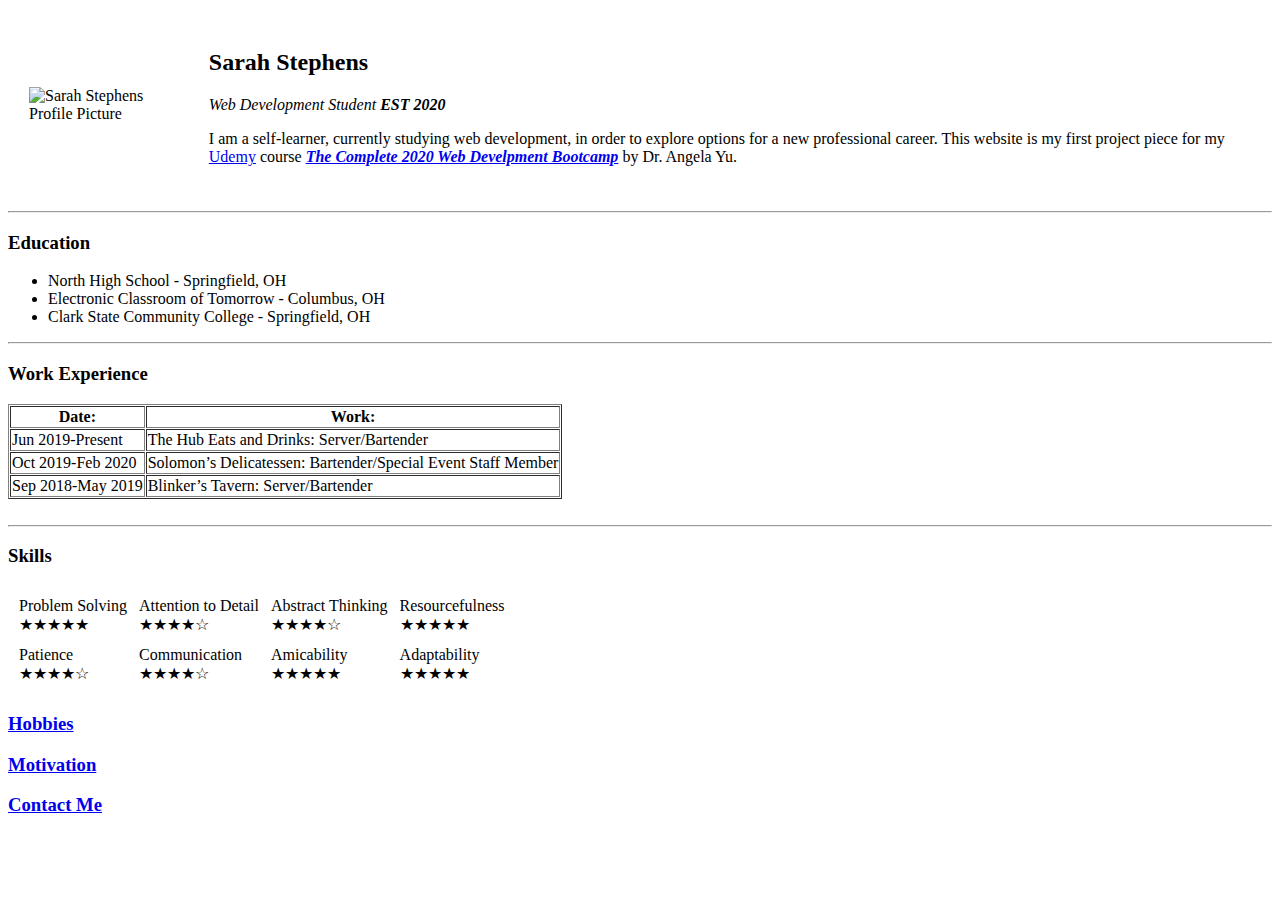
==== index.html @ c29e567b "Update index.html" ====
<!DOCTYPE html>
<html lang="en" dir="ltr">
  <head>
    <meta charset="utf-8">
    <title>Sarah's Personal Site</title>
  </head>
  <body>
  <table cellspacing="20">
    <tr>
      <td>
        <img src="https://raw.githubusercontent.com/VagabondArmada/Udemy-Projects/master/Images/Sarah_Stephens_Profile_Picture.jpg" alt="Sarah Stephens Profile Picture">
      </td>
      <td>
        <h2>Sarah Stephens</h2>
        <p><em>Web Development Student <strong>EST 2020</strong></em></p>
        <p>I am a self-learner, currently studying web development, in order to explore options for a new professional career. This website is my first project piece for my <a href="https://www.udemy.com/">Udemy</a> course <em><strong><a href="https://www.udemy.com/course/the-complete-web-development-bootcamp/?data_h=BUAecVdUTHQ%3D&deal_code=1812GIFTINGB&utm_source=adwords&utm_medium=udemyads&utm_campaign=DSA_Catchall_la.EN_cc.US&utm_content=deal4584&utm_term=_._ag_95911180068_._ad_436653296108_._kw__._de_c_._dm__._pl__._ti_dsa-406594358574_._li_9032528_._pd__._&matchtype=b&gclid=EAIaIQobChMIipON6ZrR6QIVhobACh0jvAZ6EAAYASAAEgJFA_D_BwE">The Complete 2020 Web Develpment Bootcamp</a></strong></em> by Dr. Angela Yu.</p>
        </td>
    </tr>
  </table>
  <hr>
  <h3>Education</h3>
  <ul>
    <li>North High School - Springfield, OH</li>
    <li>Electronic Classroom of Tomorrow - Columbus, OH</li>
    <li>Clark State Community College - Springfield, OH</li>
  </ul>
  <hr>
  <h3>Work Experience</h3>
  <table border="1" cellspacing="1">
    <thead>
      <tr>
        <th>Date:</th>
        <th>Work:</th>
      </tr>
    </thead>
    <tbody>
      <tr>
        <td>Jun 2019-Present</td>
        <td>The Hub Eats and Drinks: Server/Bartender</td>
      </tr>
      <tr>
        <td>Oct 2019-Feb 2020</td>
        <td>Solomon’s Delicatessen: Bartender/Special Event Staff Member</td>
      </tr>
      <tr>
        <td>Sep 2018-May 2019</td>
        <td>Blinker’s Tavern: Server/Bartender</td>
      </tr>
    </tbody>
    <tfoot>
    </tfoot>
  </table>
  <br>
  <hr>
  <h3>Skills</h3>
  <table cellspacing="10">
    <tbody>
      <tr>
        <td>Problem Solving<br>★★★★★</td>
        <td>Attention to Detail<br>★★★★☆</td>
        <td>Abstract Thinking<br>★★★★☆</td>
        <td>Resourcefulness<br>★★★★★</td>
      </tr>
        <td>Patience<br>★★★★☆</td>
        <td>Communication<br>★★★★☆</td>
        <td>Amicability<br>★★★★★</td>
        <td>Adaptability<br>★★★★★</td>
    </tbody>
  </table>
  <a href="hobbies.html"><h3>Hobbies</h3></a>
  <a href="motivation.html"><h3>Motivation</h3></a>
  <a href="contact-me.html"><h3>Contact Me</h3></a>
  </body>
</html>
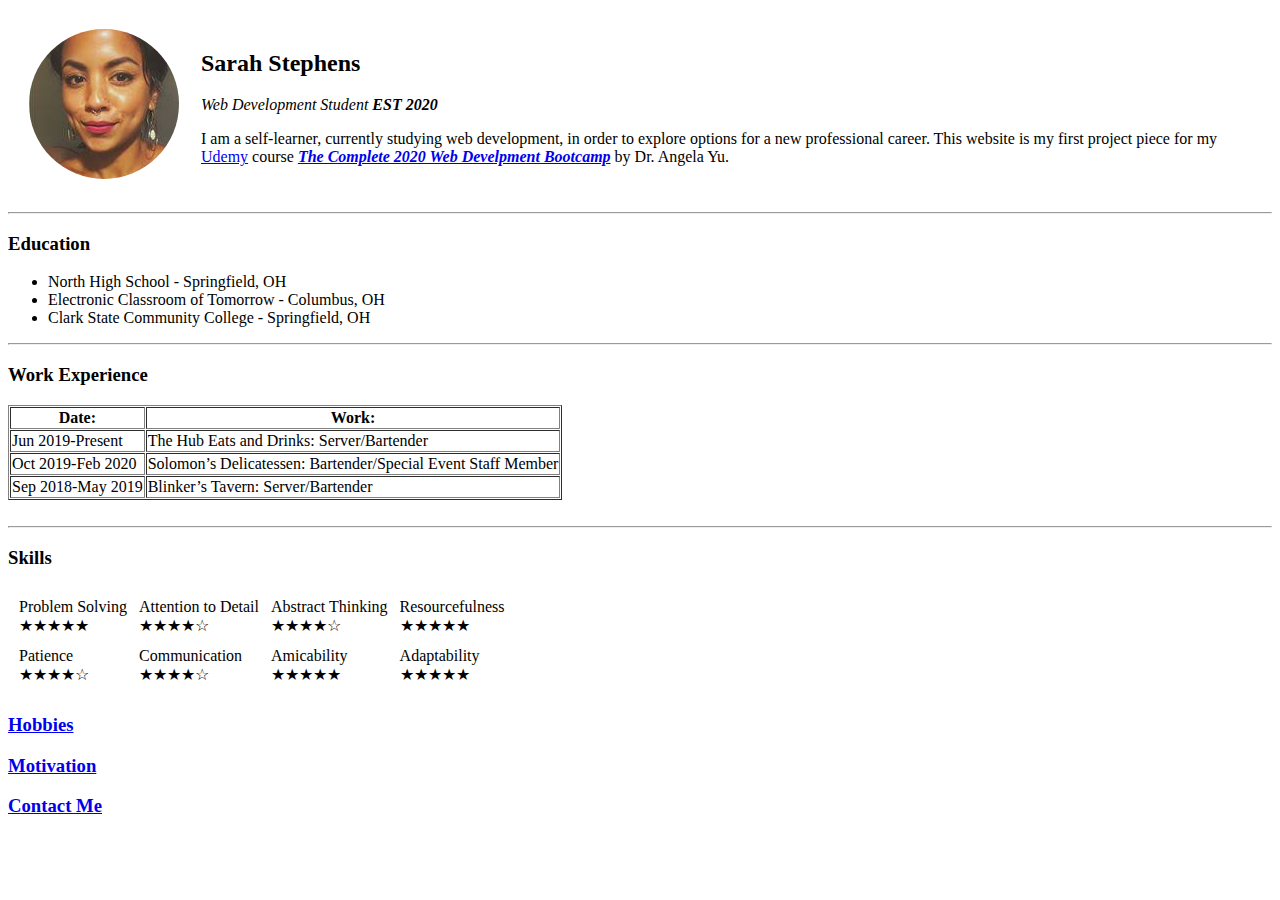
==== commit bfd7a476: "Update index.html" ====
--- a/index.html
+++ b/index.html
@@ -8,7 +8,7 @@
   <table cellspacing="20">
     <tr>
       <td>
-        <img src="https://raw.githubusercontent.com/VagabondArmada/Udemy-Projects/master/Images/Sarah_Stephens_Profile_Picture.jpg" alt="Sarah Stephens Profile Picture">
+        <img src="Images/Sarah_Stephens_Profile_Picture.jpg" alt="Sarah Stephens Profile Picture">
       </td>
       <td>
         <h2>Sarah Stephens</h2>
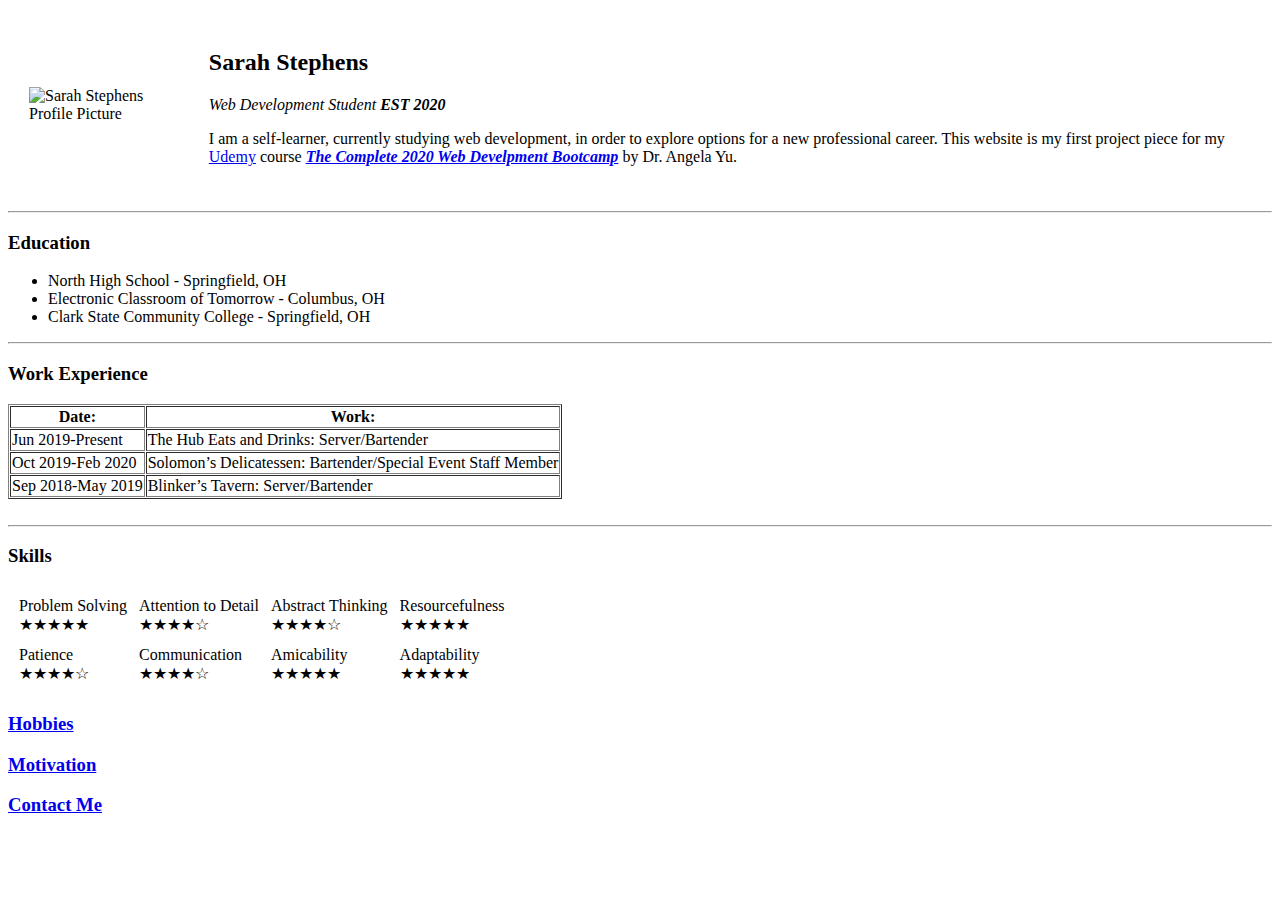
==== commit b758aaf6: "Update index.html" ====
--- a/index.html
+++ b/index.html
@@ -8,7 +8,7 @@
   <table cellspacing="20">
     <tr>
       <td>
-        <img src="Images/Sarah_Stephens_Profile_Picture.jpg" alt="Sarah Stephens Profile Picture">
+        <img src="images/aarah_stephens_profile_picture.jpg" alt="Sarah Stephens Profile Picture">
       </td>
       <td>
         <h2>Sarah Stephens</h2>
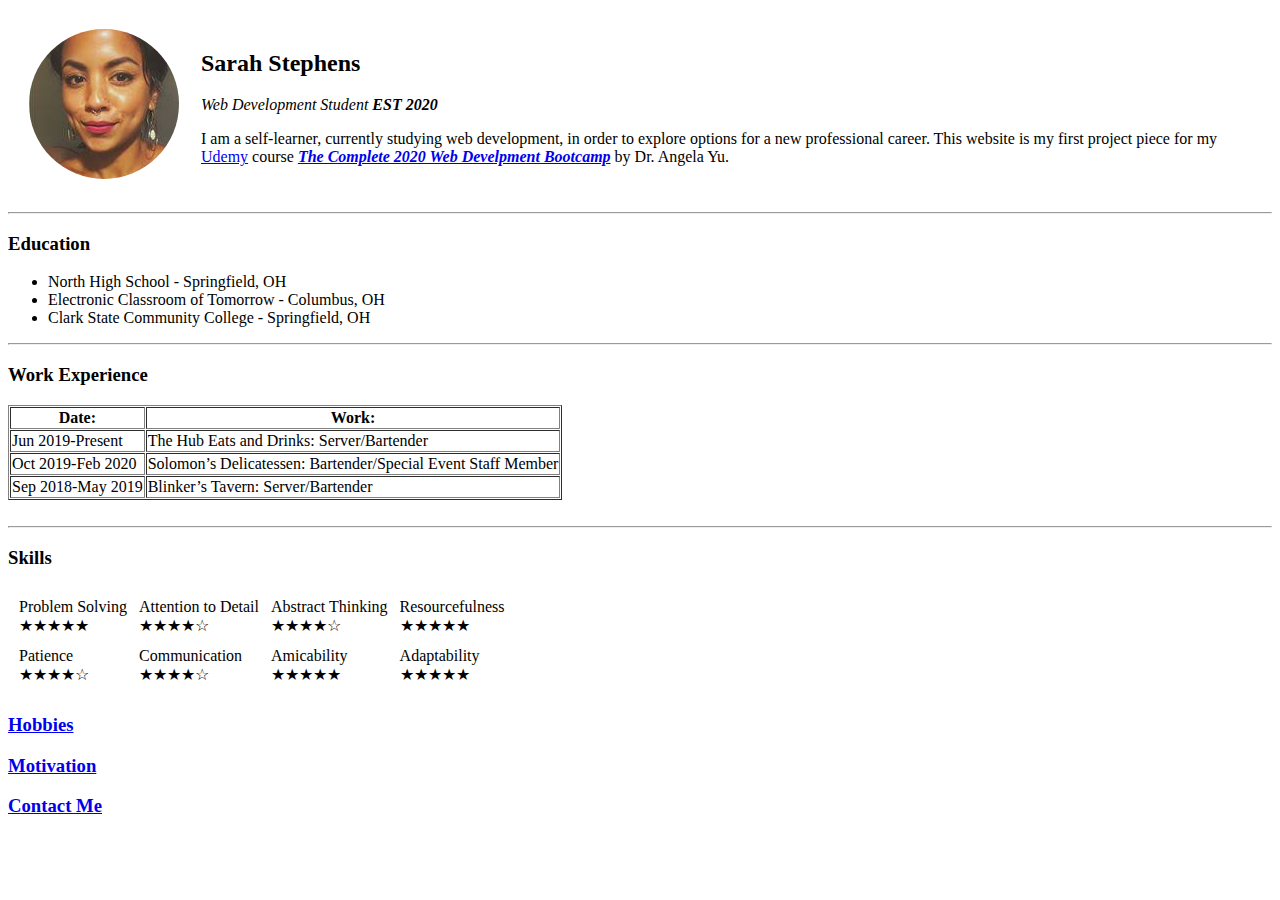
==== commit 9fac88eb: "Add files via upload" ====
--- a/index.html
+++ b/index.html
@@ -8,7 +8,7 @@
   <table cellspacing="20">
     <tr>
       <td>
-        <img src="images/aarah_stephens_profile_picture.jpg" alt="Sarah Stephens Profile Picture">
+        <img src="images/sarah-stephens-profile-picture.jpg" alt="Sarah Stephens Profile Picture">
       </td>
       <td>
         <h2>Sarah Stephens</h2>
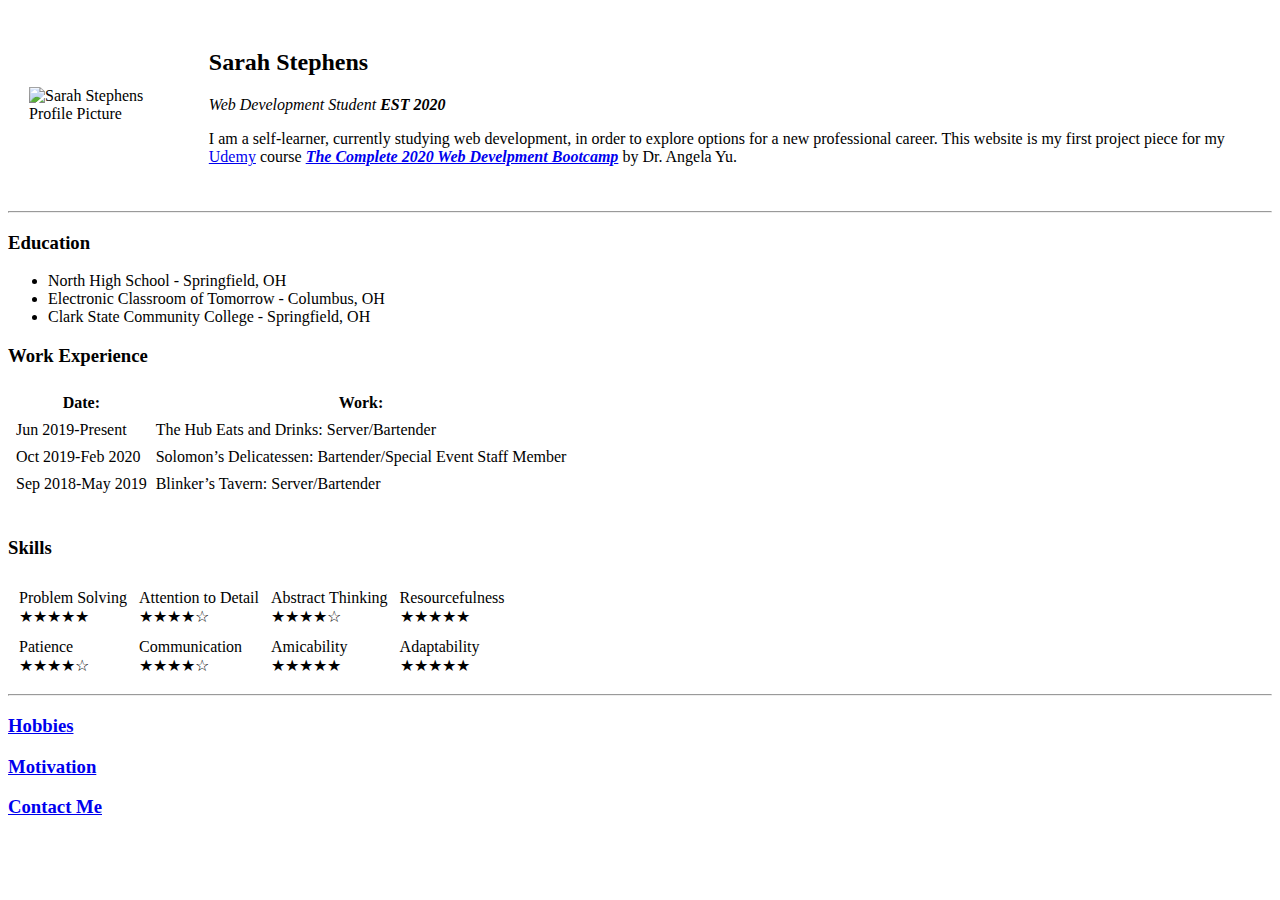
==== commit 3860be35: "Update index.html" ====
--- a/index.html
+++ b/index.html
@@ -5,70 +5,66 @@
     <title>Sarah's Personal Site</title>
   </head>
   <body>
-  <table cellspacing="20">
-    <tr>
-      <td>
-        <img src="images/sarah-stephens-profile-picture.jpg" alt="Sarah Stephens Profile Picture">
-      </td>
-      <td>
-        <h2>Sarah Stephens</h2>
+    <table cellspacing="20">
+      <tr>
+        <td><img src="images/sarah-stephens-profile-picture.jpg" alt="Sarah Stephens Profile Picture"></td>
+        <td><h2>Sarah Stephens</h2>
         <p><em>Web Development Student <strong>EST 2020</strong></em></p>
-        <p>I am a self-learner, currently studying web development, in order to explore options for a new professional career. This website is my first project piece for my <a href="https://www.udemy.com/">Udemy</a> course <em><strong><a href="https://www.udemy.com/course/the-complete-web-development-bootcamp/?data_h=BUAecVdUTHQ%3D&deal_code=1812GIFTINGB&utm_source=adwords&utm_medium=udemyads&utm_campaign=DSA_Catchall_la.EN_cc.US&utm_content=deal4584&utm_term=_._ag_95911180068_._ad_436653296108_._kw__._de_c_._dm__._pl__._ti_dsa-406594358574_._li_9032528_._pd__._&matchtype=b&gclid=EAIaIQobChMIipON6ZrR6QIVhobACh0jvAZ6EAAYASAAEgJFA_D_BwE">The Complete 2020 Web Develpment Bootcamp</a></strong></em> by Dr. Angela Yu.</p>
-        </td>
-    </tr>
-  </table>
-  <hr>
-  <h3>Education</h3>
-  <ul>
-    <li>North High School - Springfield, OH</li>
-    <li>Electronic Classroom of Tomorrow - Columbus, OH</li>
-    <li>Clark State Community College - Springfield, OH</li>
-  </ul>
-  <hr>
-  <h3>Work Experience</h3>
-  <table border="1" cellspacing="1">
-    <thead>
-      <tr>
-        <th>Date:</th>
-        <th>Work:</th>
+        <p>I am a self-learner, currently studying web development, in order to explore options for a new professional career. This website is my first project piece for my <a href="https://www.udemy.com/">Udemy</a> course <em><strong><a href="https://www.udemy.com/course/the-complete-web-development-bootcamp/?data_h=BUAecVdUTHQ%3D&deal_code=1812GIFTINGB&utm_source=adwords&utm_medium=udemyads&utm_campaign=DSA_Catchall_la.EN_cc.US&utm_content=deal4584&utm_term=_._ag_95911180068_._ad_436653296108_._kw__._de_c_._dm__._pl__._ti_dsa-406594358574_._li_9032528_._pd__._&matchtype=b&gclid=EAIaIQobChMIipON6ZrR6QIVhobACh0jvAZ6EAAYASAAEgJFA_D_BwE">The Complete 2020 Web Develpment Bootcamp</a></strong></em> by Dr. Angela Yu.</p></td>
       </tr>
-    </thead>
-    <tbody>
-      <tr>
-        <td>Jun 2019-Present</td>
-        <td>The Hub Eats and Drinks: Server/Bartender</td>
-      </tr>
-      <tr>
-        <td>Oct 2019-Feb 2020</td>
-        <td>Solomon’s Delicatessen: Bartender/Special Event Staff Member</td>
-      </tr>
-      <tr>
-        <td>Sep 2018-May 2019</td>
-        <td>Blinker’s Tavern: Server/Bartender</td>
-      </tr>
-    </tbody>
-    <tfoot>
-    </tfoot>
-  </table>
-  <br>
-  <hr>
-  <h3>Skills</h3>
-  <table cellspacing="10">
-    <tbody>
-      <tr>
-        <td>Problem Solving<br>★★★★★</td>
-        <td>Attention to Detail<br>★★★★☆</td>
-        <td>Abstract Thinking<br>★★★★☆</td>
-        <td>Resourcefulness<br>★★★★★</td>
-      </tr>
-        <td>Patience<br>★★★★☆</td>
-        <td>Communication<br>★★★★☆</td>
-        <td>Amicability<br>★★★★★</td>
-        <td>Adaptability<br>★★★★★</td>
-    </tbody>
-  </table>
-  <a href="hobbies.html"><h3>Hobbies</h3></a>
-  <a href="motivation.html"><h3>Motivation</h3></a>
-  <a href="contact-me.html"><h3>Contact Me</h3></a>
+    </table>
+    <hr>
+    <h3>Education</h3>
+    <ul>
+      <li>North High School - Springfield, OH</li>
+      <li>Electronic Classroom of Tomorrow - Columbus, OH</li>
+      <li>Clark State Community College - Springfield, OH</li>
+    </ul>
+    <h3>Work Experience</h3>
+    <table border="0" cellspacing="7">
+      <thead>
+        <tr>
+          <th>Date:</th>
+          <th>Work:</th>
+        </tr>
+      </thead>
+      <tbody>
+        <tr>
+          <td>Jun 2019-Present</td>
+          <td>The Hub Eats and Drinks: Server/Bartender</td>
+        </tr>
+        <tr>
+          <td>Oct 2019-Feb 2020</td>
+          <td>Solomon’s Delicatessen: Bartender/Special Event Staff Member</td>
+        </tr>
+        <tr>
+          <td>Sep 2018-May 2019</td>
+          <td>Blinker’s Tavern: Server/Bartender</td>
+        </tr>
+      </tbody>
+      <tfoot>
+      </tfoot>
+    </table>
+    <br>
+    <h3>Skills</h3>
+    <table cellspacing="10">
+      <tbody>
+        <tr>
+          <td>Problem Solving<br>★★★★★</td>
+          <td>Attention to Detail<br>★★★★☆</td>
+          <td>Abstract Thinking<br>★★★★☆</td>
+          <td>Resourcefulness<br>★★★★★</td>
+        </tr>
+          <td>Patience<br>★★★★☆</td>
+          <td>Communication<br>★★★★☆</td>
+          <td>Amicability<br>★★★★★</td>
+          <td>Adaptability<br>★★★★★</td>
+        </tr>
+      </tbody>
+    </table>
+    <hr>
+    <a href="hobbies.html"><h3>Hobbies</h3></a>
+    <a href="motivation.html"><h3>Motivation</h3></a>
+    <a href="contact-me.html"><h3>Contact Me</h3></a>
   </body>
 </html>
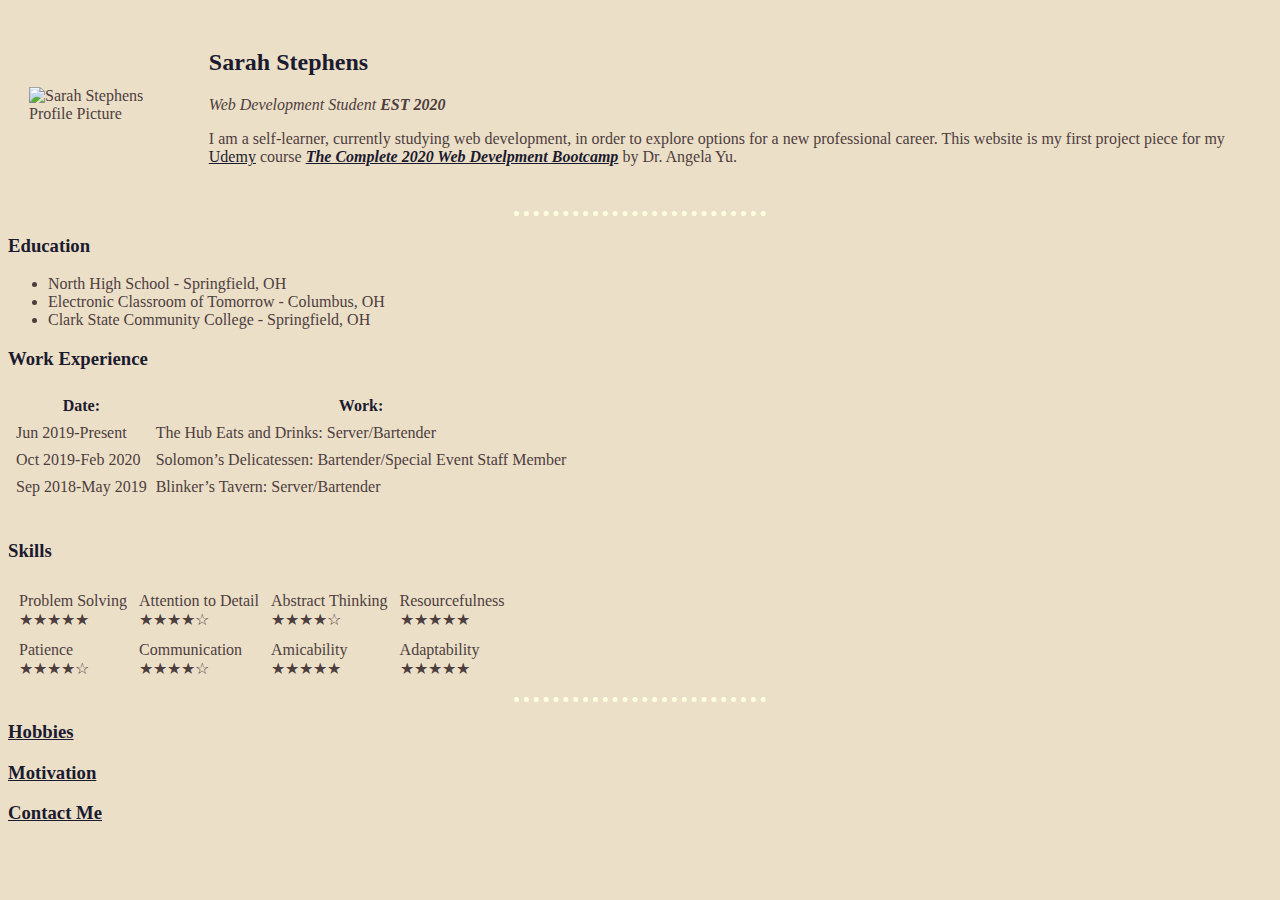
==== commit d2737194: "Update index.html" ====
--- a/index.html
+++ b/index.html
@@ -3,6 +3,16 @@
   <head>
     <meta charset="utf-8">
     <title>Sarah's Personal Site</title>
+    <style>
+      body {background-color: #ECDFC8;}
+      hr {border-style: dotted none none; border-color: #FEFFDF; border-width: 5px; width: 20%;}
+      h2 {color: #1b1b2f}
+      h3 {color: #1b1b2f}
+      table {color: #4d3e3e}
+      th {color: #1b1b2f}
+      ul {color: #4d3e3e}
+      a {color: #1b1b2f}
+    </style
   </head>
   <body>
     <table cellspacing="20">
